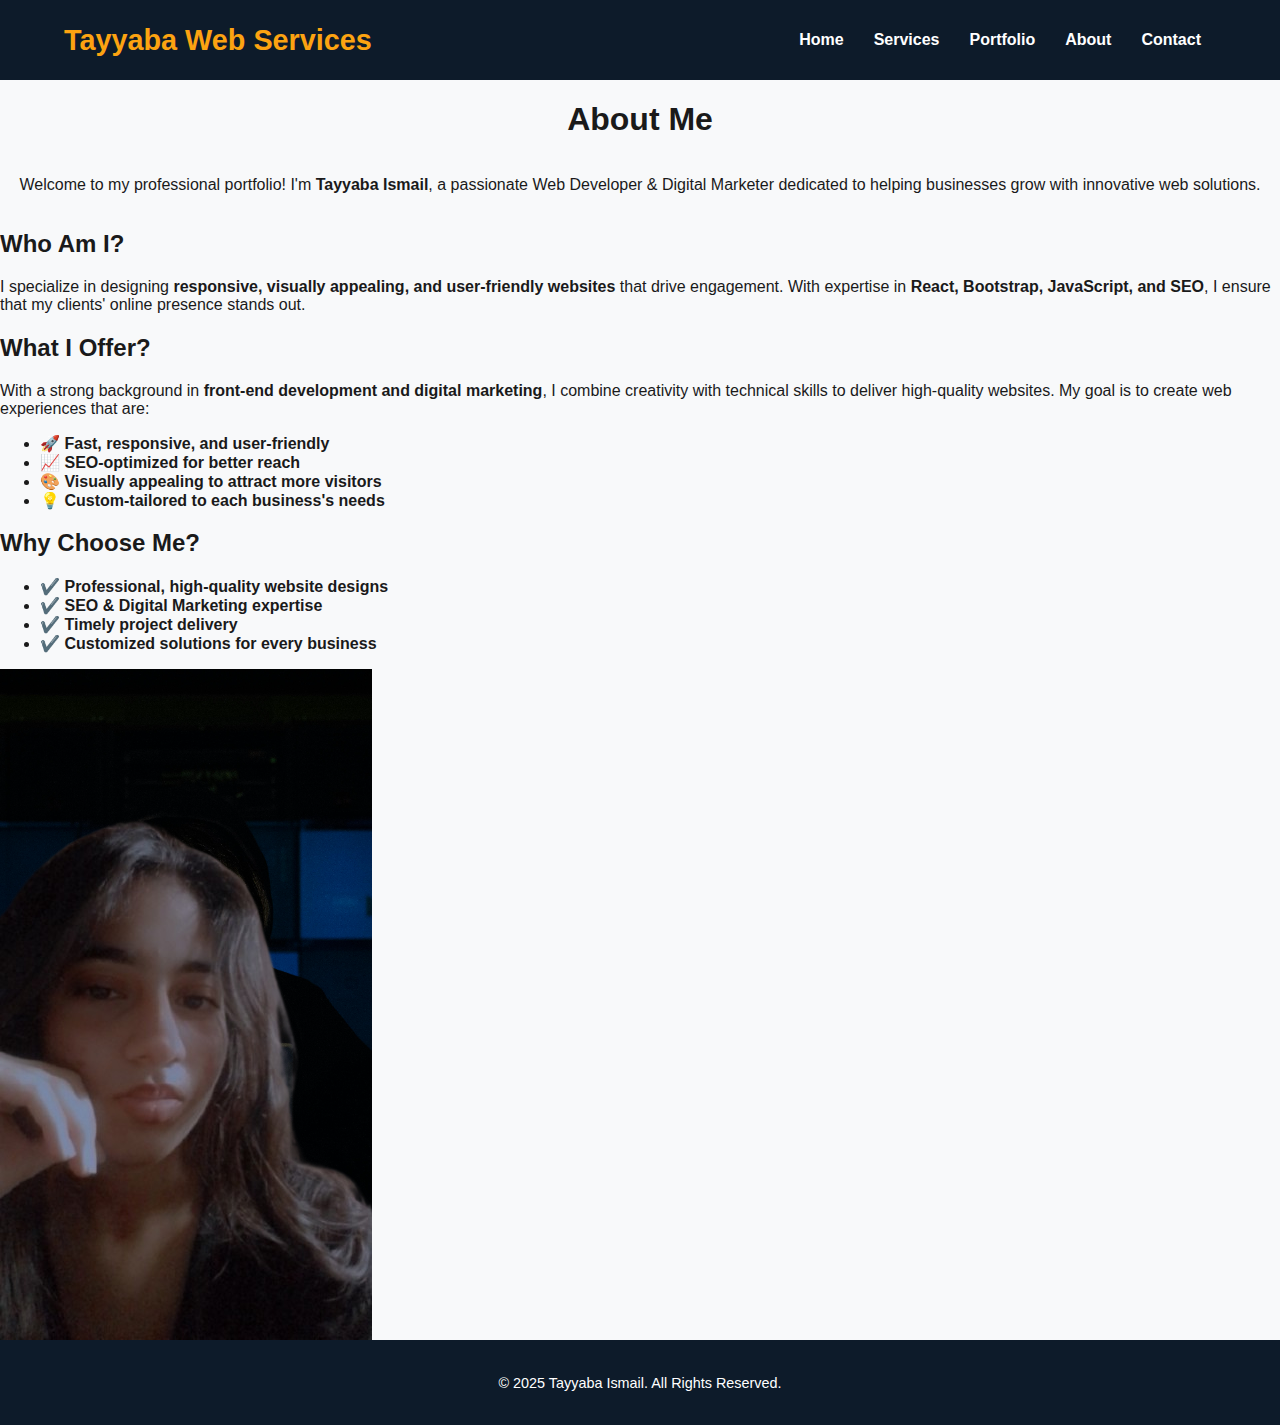
==== about.html @ d936b1ca "first commit" ====
<!DOCTYPE html>
<html lang="en">
<head>
    <meta charset="UTF-8">
    <meta name="viewport" content="width=device-width, initial-scale=1.0">
    <title>About - Tayyaba Web Services</title>
    <link rel="stylesheet" href="css/style.css">
</head>
<body>

    <!-- Header/Navbar -->
    <header class="header">
        <nav class="navbar">
            <a href="index.html" class="logo">Tayyaba Web Services</a>
            <ul class="nav-links">
                <li><a href="index.html">Home</a></li>
                <li><a href="services.html">Services</a></li>
                <li><a href="portfolio.html">Portfolio</a></li>
                <li><a href="about.html">About</a></li>
                <li><a href="contact.html">Contact</a></li>
            </ul>
        </nav>
    </header>

    <!-- About Section -->
    <section class="about-section">
        <div class="container">
            <h1>About Me</h1>
            <p>Welcome to my professional portfolio! I'm <strong>Tayyaba Ismail</strong>, a passionate Web Developer & Digital Marketer dedicated to helping businesses grow with innovative web solutions.</p>

            <div class="about-grid">
                <div class="about-text">
                    <h2>Who Am I?</h2>
                    <p>I specialize in designing <strong>responsive, visually appealing, and user-friendly websites</strong> that drive engagement. With expertise in <strong>React, Bootstrap, JavaScript, and SEO</strong>, I ensure that my clients' online presence stands out.</p>

                    <h2>What I Offer?</h2>
                    <p>With a strong background in <strong>front-end development and digital marketing</strong>, I combine creativity with technical skills to deliver high-quality websites. My goal is to create web experiences that are:</p>
                    <ul>
                        <li>🚀 <strong>Fast, responsive, and user-friendly</strong></li>
                        <li>📈 <strong>SEO-optimized for better reach</strong></li>
                        <li>🎨 <strong>Visually appealing to attract more visitors</strong></li>
                        <li>💡 <strong>Custom-tailored to each business's needs</strong></li>
                    </ul>

                    <h2>Why Choose Me?</h2>
                    <ul>
                        <li>✔️ <strong>Professional, high-quality website designs</strong></li>
                        <li>✔️ <strong>SEO & Digital Marketing expertise</strong></li>
                        <li>✔️ <strong>Timely project delivery</strong></li>
                        <li>✔️ <strong>Customized solutions for every business</strong></li>
                    </ul>
                </div>
                <div class="about-image">
                    <img src="image/remove.png" alt="Web Developer">
                </div>
            </div>
        </div>
    </section>

    <!-- Footer -->
    <footer>
        <p>&copy; 2025 Tayyaba Ismail. All Rights Reserved.</p>
    </footer>

</body>
</html>
---- css/style.css ----
/* General Styles */
body {
    font-family: 'Poppins', sans-serif;
    margin: 0;
    padding: 0;
    background-color: #f8f9fa;
    color: #1a1a1a;
}

/* Navbar */
.navbar {
    display: flex;
    justify-content: space-between;
    align-items: center;
    background: #0d1b2a;
    padding: 15px 5%;
}

.navbar .logo {
    color: #fca311;
    font-size: 1.8rem;
    font-weight: bold;
    text-decoration: none;
    transition: color 0.3s ease;
}

.nav-links {
    list-style: none;
    display: flex;
}

.nav-links li {
    margin: 0 15px;
}

.nav-links a {
    text-decoration: none;
    color: #ffffff;
    font-weight: 600;
    transition: color 0.3s;
}

.nav-links a:hover {
    color: #fca311;
}

/* Hero Section */
.hero {
    text-align: center;
    padding: 80px 10%;
    background: #14213d;
    color: #ffffff;
    animation: fadeIn 1s ease-in-out;
}

.hero h1 {
    font-size: 2.8rem;
    margin-bottom: 10px;
}

.hero p {
    font-size: 1.2rem;
    margin-bottom: 20px;
}

.btn {
    display: inline-block;
    background: #fca311;
    color: #fff;
    padding: 12px 24px;
    font-size: 1rem;
    font-weight: bold;
    text-decoration: none;
    border-radius: 5px;
    transition: background 0.3s, transform 0.3s;
}

.btn:hover {
    background: #e08905;
    transform: scale(1.05);
}

/* Call-to-Action Section */
.cta-section {
    background: #ffffff;
    padding: 60px 10%;
    text-align: center;
    color: #1a1a1a;
    border-radius: 10px;
}

.cta-section h2 {
    font-size: 2.5rem;
}

.cta-section p {
    font-size: 1.2rem;
    opacity: 0.9;
}

/* Center Content Helper */
.center-content {
    display: flex;
    justify-content: center;
    align-items: center;
    text-align: center;
    flex-direction: column;
    padding: 60px 10%;
}

/* Testimonials Section (Updated) */
.testimonials {
    background: linear-gradient(to right, #14213d, #0d1b2a);
    color: white;
    text-align: center;
    padding: 80px 10%;
}

.testimonials h2 {
    font-size: 2.5rem;
    margin-bottom: 20px;
}

/* Testimonial Cards */
.testimonial-grid {
    display: flex;
    gap: 20px;
    justify-content: center;
    flex-wrap: wrap;
}

.testimonial-card {
    background: #ffffff;
    color: #1a1a1a;
    padding: 20px;
    border-radius: 10px;
    max-width: 350px;
    box-shadow: 0 4px 10px rgba(0, 0, 0, 0.15);
    text-align: center;
    transition: transform 0.3s, box-shadow 0.3s;
}

.testimonial-card:hover {
    transform: translateY(-5px);
    box-shadow: 0 6px 15px rgba(0, 0, 0, 0.2);
}

.testimonial-card p {
    font-size: 1.1rem;
    font-style: italic;
    margin-bottom: 10px;
    opacity: 0.9;
}

.testimonial-card h4 {
    font-weight: bold;
    margin-top: 10px;
    color: #fca311;
}

/* Portfolio & Services Cards */

.portfolio {
    text-align: center; /* Centers everything */
    margin-bottom: 50px 0; /* Adds space below */
}

.section-title {
    display: flex;
    flex-wrap: wrap;
    justify-content: center;
    gap: 20px;
    font-size: 32px;
    font-weight: bold;
    text-align: center;
    margin-bottom: 10px; /* Space below heading */
}

.section-subtitle {
    font-size: 16px;
    color: #666;
    max-width: 600px; /* Limits width for better readability */
    margin: 0 auto 20px auto; /* Centers text and adds spacing */
}

.portfolio-grid {
    display: grid;
    grid-template-columns: repeat(4, 1fr); /* Ensures 4 items per row */    gap: 20px;
    margin-top: 30px;
}

.portfolio-card {
    background: #ffffff;
    padding: 20px;
    max-width: 280px;
    text-align: center;
    border-radius: 10px;
    box-shadow: 0 4px 10px rgba(0, 0, 0, 0.1);
    transition: transform 0.3s ease, box-shadow 0.3s ease;
}

.portfolio-item {
    width: calc(25% - 20px); /* Ensures 4 cards per row */
    min-width: 250px;
    max-width: 300px;
    background: #fff;
    padding: 15px;
    border-radius: 10px;
    box-shadow: 0 4px 8px rgba(0, 0, 0, 0.1);
}

.portfolio-card img {
    width: 100%;
    height: 180px;
    border-radius: 8px;
    object-fit: cover;
}

.portfolio-card h3 {
    margin-top: 15px;
    font-size: 1.4rem;
    color: #14213d;
}

.portfolio-card p {
    color: #555;
    font-size: 1rem;
    margin-top: 8px;
}

.portfolio-card:hover {
    transform: translateY(-5px);
    box-shadow: 0 6px 15px rgba(0, 0, 0, 0.15);
}

/* Enhanced Lower Section */
.bottom-section {
    background: #0d1b2a;
    color: white;
    text-align: center;
    padding: 50px 10%;
}

.bottom-section h3 {
    font-size: 2rem;
    margin-bottom: 15px;
    color: #fca311;
}

.bottom-section p {
    font-size: 1.1rem;
    opacity: 0.8;
}

/* Contact Page */
.contact {
    text-align: center;
    padding: 60px 10%;
    background: #e5e5e5;
    display: flex;
    flex-direction: column;
    align-items: center;
    justify-content: center;
}

.contact .container {
    max-width: 600px;
    width: 100%;
    background: white;
    padding: 40px;
    border-radius: 10px;
    box-shadow: 0 4px 10px rgba(0, 0, 0, 0.15);
}

.contact form {
    display: flex;
    flex-direction: column;
    gap: 15px;
    width: 100%;
}

.contact-heading {
    margin-bottom: 20px; /* Add space between heading and form box */
}

.contact-heading h1 {
    font-size: 2.5rem;
    margin-bottom: 5px;
}

.contact-heading p {
    font-size: 1.2rem;
    color: #555;
}

.contact-box {
    background: #ffffff;
    padding: 20px;
    border-radius: 10px;
    box-shadow: 0 4px 10px rgba(0, 0, 0, 0.1);
    max-width: 500px;
    width: 100%;
}

.contact-box h2 {
    margin-bottom: 15px;
}

.contact input,
.contact textarea {
    width: 95%;
    max-width: 500px;
    padding: 12px;
    border: 1px solid #ccc;
    border-radius: 5px;
}

.contact button {
    background: #fca311;
    border: none;
    padding: 12px;
    cursor: pointer;
    transition: background 0.3s;
}

.contact button:hover {
    background: #e08905;
}

/* Footer */
footer {
    text-align: center;
    background: #0d1b2a;
    color: #ffffff;
    padding: 20px;
    font-size: 0.9rem;
}

.testimonial-card img {
    width: 60px; /* Small profile size */
    height: 60px; /* Keep it square */
    border-radius: 50%; /* Make it round */
    object-fit: cover; /* Ensure the image covers the area */
    display: block;
    margin: 0 auto 10px; /* Center the image */
}

img {
    max-width: 100%;
    height: auto;
    display: block;
}

.container {
    display: flex;
    flex-wrap: wrap;
    justify-content: space-around;
    align-items: center;
}

.card {
    width: 300px;
    text-align: center;
}

.text-content {
    position: relative;
    top: 10px; /* Adjust as needed */
}

.image-container {
    position: relative;
    z-index: 1;
}

.text-content {
    position: relative;
    z-index: 2;
}


.service-card {
    display: flex;
    flex-direction: column;
    align-items: center;
    justify-content: space-between;
    background: #ffffff;
    padding: 25px;
    border-radius: 12px;
    box-shadow: 0 6px 15px rgba(0, 0, 0, 0.12);
    transition: transform 0.3s ease, box-shadow 0.3s ease;
    text-align: center;
    height: 100%; /* Ensures equal height */
}

.service-container {
    display: grid;
    grid-template-columns: repeat(auto-fit, minmax(280px, 1fr)); /* Adjusts dynamically */
    gap: 30px;
    justify-content: center;
    text-align: center;
    max-width: 1100px;
    margin: auto;
}

/* Responsive Fix */
@media (max-width: 768px) {
    .service-container {
        grid-template-columns: 1fr; /* Single column on smaller screens */
    }
}

.service-list {
    display: grid;
    grid-template-columns: repeat(2, minmax(280px, 1fr)); /* 2 cards per row */
    gap: 30px;
    text-align: center;
    padding: 30px;
    max-width: 900px; /* Keeps the section centered */
    margin: auto;
}

.service p {
    font-size: 1rem;
    color: #555;
    line-height: 1.6;
    margin-bottom: 20px;
}

/* Call-to-Action Button */
.service .btn {
    background: #fca311;
    padding: 12px 24px;
    font-size: 1rem;
    font-weight: bold;
    text-decoration: none;
    border-radius: 8px;
    transition: all 0.3s;
    display: inline-block;
}

.service .btn:hover {
    background: #d99000;
    box-shadow: 0px 5px 10px rgba(0, 0, 0, 0.15);
    transform: translateY(-2px);
}

/* Responsive Design */
@media (max-width: 768px) {
    .service-container {
        grid-template-columns: 1fr; /* Single column on smaller screens */
    }
}

.services-section {
    text-align: center;
    padding: 80px 10%;
    background-color: #f8f9fa;
}

.services-section h2 {
    font-size: 2.5rem;
    color: #14213d;
    margin-bottom: 20px;
}

.service h3 {
    font-size: 1.5rem;
    color: #14213d;
    margin-bottom: 10px;
}

.service {
    background: #ffffff;
    padding: 35px;
    border-radius: 12px;
    box-shadow: 0 6px 15px rgba(0, 0, 0, 0.12);
    transition: transform 0.3s ease, box-shadow 0.3s ease;
    animation: fadeInUp 0.6s ease-in-out;
}

.service:hover {
    transform: translateY(-8px);
    box-shadow: 0 8px 20px rgba(0, 0, 0, 0.18);
}

.service-container {
    display: grid;
    grid-template-columns: repeat(auto-fit, minmax(300px, 1fr));
    gap: 30px;
    justify-content: center;
    text-align: center;
    padding: 20px;
    max-width: 1100px;
    margin: auto;
    margin-top: 60px; /* Adds space above the service section */
    margin-bottom: 60px; /* Adds space below the service section */
}

.btn {
    background: #fca311;
    padding: 14px 26px;
    font-size: 1rem;
    border-radius: 8px;
    transition: all 0.3s;
}

.btn:hover {
    background: #d99000;
    box-shadow: 0px 5px 10px rgba(0, 0, 0, 0.15);
    transform: translateY(-2px);
}


/* Default image size */
.service img {
    width: 100%;
    max-width: 200px;
    height: auto;
    display: block;
    margin: 0 auto 15px;
    border-radius: 10px;
}

.card-container {
    margin-top: 60px; /* Adds space above the cards */
    margin-bottom: 60px; /* Adds space below the cards */
    padding: 20px 0; /* Extra padding for better spacing */}

.section-below {
    padding-top: 80px; /* Pushes the next section further down */}


/* Increase size for SEO & Social Media Marketing */
.service img.seo-img, 
.service img.social-img {
    max-width: 280px;
}

/* Responsive Design */
@media (max-width: 768px) {
    .service-list {
        grid-template-columns: repeat(1, 1fr); /* 1 column per row on smaller screens */
    }
}


/* Animations */
@keyframes fadeIn {
    from {
        opacity: 0;
        transform: translateY(-10px);
    }
    to {
        opacity: 1;
        transform: translateY(0);
    }
}

@keyframes slideUp {
    from {
        opacity: 0;
        transform: translateY(20px);
    }
    to {
        opacity: 1;
        transform: translateY(0);
    }
}

/* Responsive Design */
@media (max-width: 768px) {
    .about-grid {
        flex-direction: column;
        text-align: center;
    }
    .about-text, .about-image {
        width: 100%;
    }
    .contact form {
        width: 80%;
    }
}

@media (max-width: 768px) {
    .navbar {
        flex-direction: column;
        text-align: center;
    }

    .nav-links {
        flex-direction: column;
        gap: 10px;
    }

    .service-container {
        grid-template-columns: 1fr;
    }
}

@keyframes fadeInUp {
    from {
        opacity: 0;
        transform: translateY(20px);
    }
    to {
        opacity: 1;
        transform: translateY(0);
    }
}
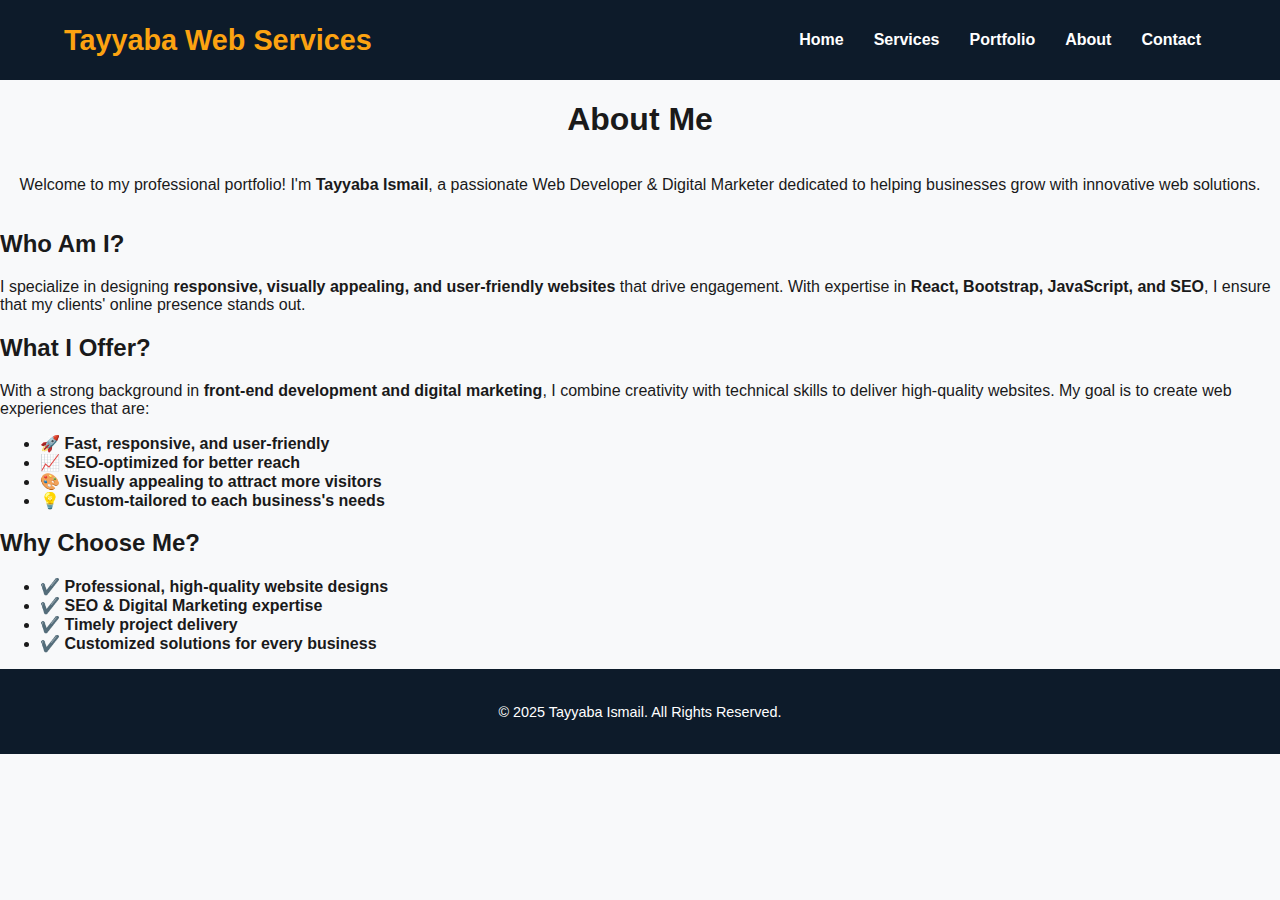
==== commit d34b2a7b: "Updated portfolio section" ====
--- a/about.html
+++ b/about.html
@@ -51,7 +51,7 @@
                     </ul>
                 </div>
                 <div class="about-image">
-                    <img src="image/remove.png" alt="Web Developer">
+                    <!-- <img src="image/remov.png" alt="Web Developer"> -->
                 </div>
             </div>
         </div>
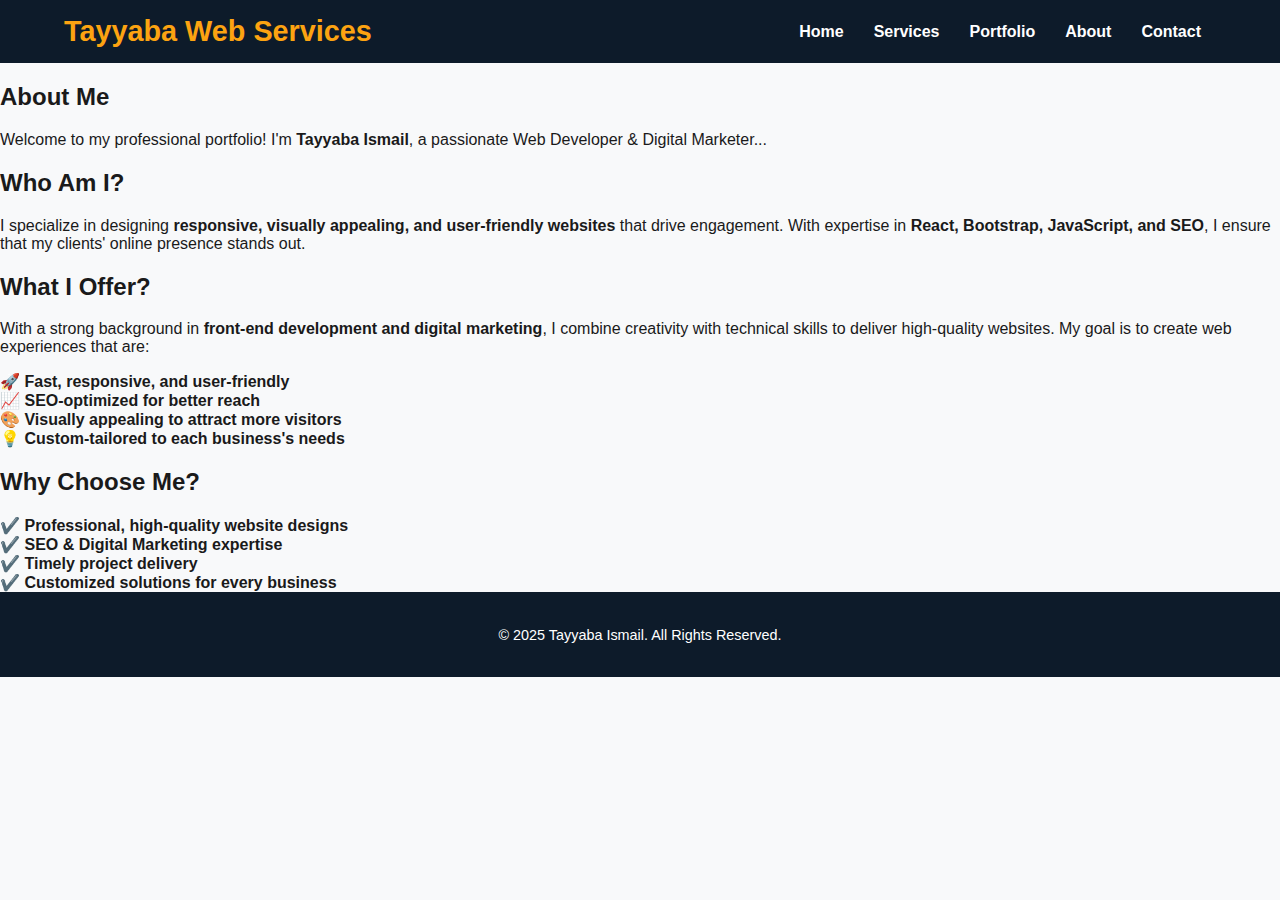
==== commit 97902745: "Updated CSS styling for About Me section" ====
--- a/about.html
+++ b/about.html
@@ -24,10 +24,10 @@
 
     <!-- About Section -->
     <section class="about-section">
-        <div class="container">
-            <h1>About Me</h1>
-            <p>Welcome to my professional portfolio! I'm <strong>Tayyaba Ismail</strong>, a passionate Web Developer & Digital Marketer dedicated to helping businesses grow with innovative web solutions.</p>
-
+        <div class="about-section">
+            <h2>About Me</h2>
+            <p>Welcome to my professional portfolio! I'm <strong>Tayyaba Ismail</strong>, a passionate Web Developer & Digital Marketer...</p>
+        
             <div class="about-grid">
                 <div class="about-text">
                     <h2>Who Am I?</h2>
--- a/css/style.css
+++ b/css/style.css
@@ -5,6 +5,12 @@
     padding: 0;
     background-color: #f8f9fa;
     color: #1a1a1a;
+}
+
+ul {
+    list-style: none; /* Removes default bullet points */
+    padding: 0; /* Removes default padding */
+    margin: 0; /* Removes default margin */
 }
 
 /* Navbar */
@@ -165,6 +171,7 @@
     margin-bottom: 50px 0; /* Adds space below */
 }
 
+
 .section-title {
     display: flex;
     flex-wrap: wrap;
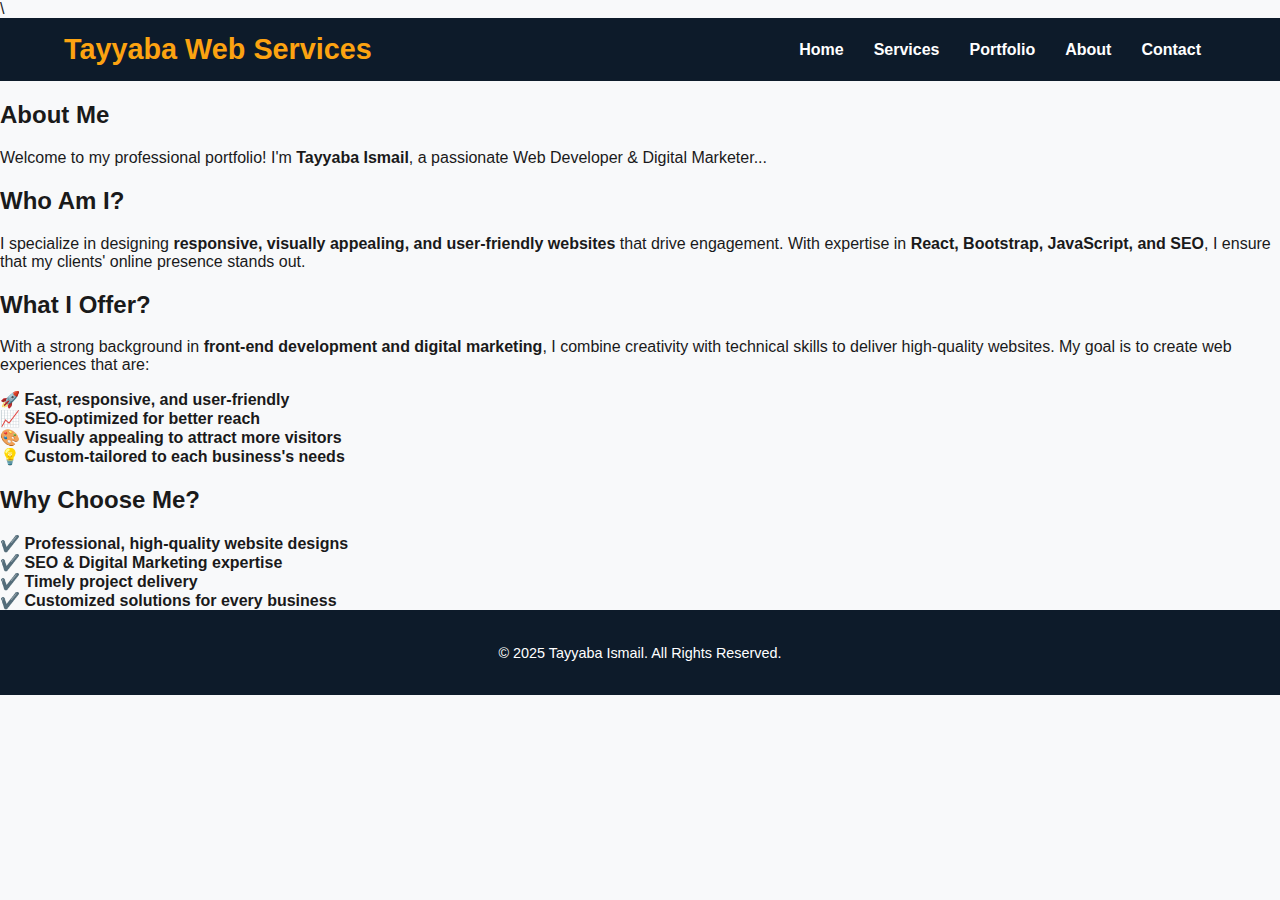
==== commit 53ac9641: "Updated navbar script" ====
--- a/about.html
+++ b/about.html
@@ -5,9 +5,8 @@
     <meta name="viewport" content="width=device-width, initial-scale=1.0">
     <title>About - Tayyaba Web Services</title>
     <link rel="stylesheet" href="css/style.css">
-</head>
+\</head>
 <body>
-
     <!-- Header/Navbar -->
     <header class="header">
         <nav class="navbar">
--- a/css/style.css
+++ b/css/style.css
@@ -168,7 +168,8 @@
 
 .portfolio {
     text-align: center; /* Centers everything */
-    margin-bottom: 50px 0; /* Adds space below */
+    margin-bottom: 50px; /* Adds space below */
+    animation: fadeIn 1.2s ease-in-out;
 }
 
 
@@ -192,7 +193,8 @@
 
 .portfolio-grid {
     display: grid;
-    grid-template-columns: repeat(4, 1fr); /* Ensures 4 items per row */    gap: 20px;
+    grid-template-columns: repeat(4, 1fr); /* Ensures 4 items per row */
+    gap: 20px;
     margin-top: 30px;
 }
 
@@ -204,6 +206,7 @@
     border-radius: 10px;
     box-shadow: 0 4px 10px rgba(0, 0, 0, 0.1);
     transition: transform 0.3s ease, box-shadow 0.3s ease;
+    animation: fadeInUp 1s ease-in-out;
 }
 
 .portfolio-item {
@@ -221,23 +224,81 @@
     height: 180px;
     border-radius: 8px;
     object-fit: cover;
+    transition: transform 0.4s ease-in-out;
 }
 
 .portfolio-card h3 {
     margin-top: 15px;
     font-size: 1.4rem;
     color: #14213d;
+    animation: fadeIn 1.5s ease-in-out;
 }
 
 .portfolio-card p {
     color: #555;
     font-size: 1rem;
     margin-top: 8px;
+    animation: fadeIn 1.8s ease-in-out;
 }
 
 .portfolio-card:hover {
-    transform: translateY(-5px);
+    transform: translateY(-10px) scale(1.05);
     box-shadow: 0 6px 15px rgba(0, 0, 0, 0.15);
+}
+
+.portfolio-card:hover img {
+    transform: scale(1.1);
+}
+
+.portfolio-card.show {
+    opacity: 1;
+    transform: translateY(0);
+}
+
+.fade-in-up {
+    opacity: 0;
+    transform: translateY(50px);
+    transition: opacity 0.6s ease-out, transform 0.6s ease-out;
+}
+
+.fade-in-up.show {
+    opacity: 1;
+    transform: translateY(0);
+}
+
+
+@keyframes fadeInUp {
+    from {
+        opacity: 0;
+        transform: translateY(20px);
+    }
+    to {
+        opacity: 1;
+        transform: translateY(0);
+    }
+}
+
+@keyframes fadeIn {
+    from {
+        opacity: 0;
+    }
+    to {
+        opacity: 1;
+    }
+}
+
+/* Portfolio Section Animation when Scrolling */
+@media (prefers-reduced-motion: no-preference) {
+    .portfolio-card {
+        opacity: 0;
+        transform: translateY(30px);
+        transition: opacity 0.6s ease-out, transform 0.6s ease-out;
+    }
+
+    .portfolio-card.visible {
+        opacity: 1;
+        transform: translateY(0);
+    }
 }
 
 /* Enhanced Lower Section */
@@ -392,12 +453,19 @@
     align-items: center;
     justify-content: space-between;
     background: #ffffff;
-    padding: 25px;
+    padding: 20px;
     border-radius: 12px;
-    box-shadow: 0 6px 15px rgba(0, 0, 0, 0.12);
+    /* box-shadow: 0 6px 15px rgba(0, 0, 0, 0.12); */
     transition: transform 0.3s ease, box-shadow 0.3s ease;
     text-align: center;
     height: 100%; /* Ensures equal height */
+    border-radius: 10px;
+    box-shadow: 0px 4px 8px rgba(0, 0, 0, 0.1);
+    /* transition: transform 0.3s ease; */
+}
+
+.service-card:hover {
+    transform: translateY(-5px);
 }
 
 .service-container {
@@ -408,6 +476,17 @@
     text-align: center;
     max-width: 1100px;
     margin: auto;
+}
+
+@keyframes fadeInUp {
+    from {
+        opacity: 0;
+        transform: translateY(30px);
+    }
+    to {
+        opacity: 1;
+        transform: translateY(0);
+    }
 }
 
 /* Responsive Fix */
@@ -482,9 +561,8 @@
     padding: 35px;
     border-radius: 12px;
     box-shadow: 0 6px 15px rgba(0, 0, 0, 0.12);
-    transition: transform 0.3s ease, box-shadow 0.3s ease;
-    animation: fadeInUp 0.6s ease-in-out;
-}
+    animation: fadeInUp 0.6s ease-in-out; /* Keep the animation */
+    transition: transform 0.3s ease, box-shadow 0.3s ease;}
 
 .service:hover {
     transform: translateY(-8px);
@@ -529,6 +607,16 @@
     border-radius: 10px;
 }
 
+.service-list {
+    display: grid;
+    grid-template-columns: repeat(2, 1fr); /* 2 cards per row */
+    gap: 30px;
+    text-align: center;
+    padding: 30px;
+    max-width: 1100px; /* Keep section centered */
+    margin: auto;
+}
+
 .card-container {
     margin-top: 60px; /* Adds space above the cards */
     margin-bottom: 60px; /* Adds space below the cards */
@@ -542,6 +630,12 @@
 .service img.seo-img, 
 .service img.social-img {
     max-width: 280px;
+}
+
+@media (max-width: 768px) {
+    .service-list {
+        grid-template-columns: 1fr;
+    }
 }
 
 /* Responsive Design */
